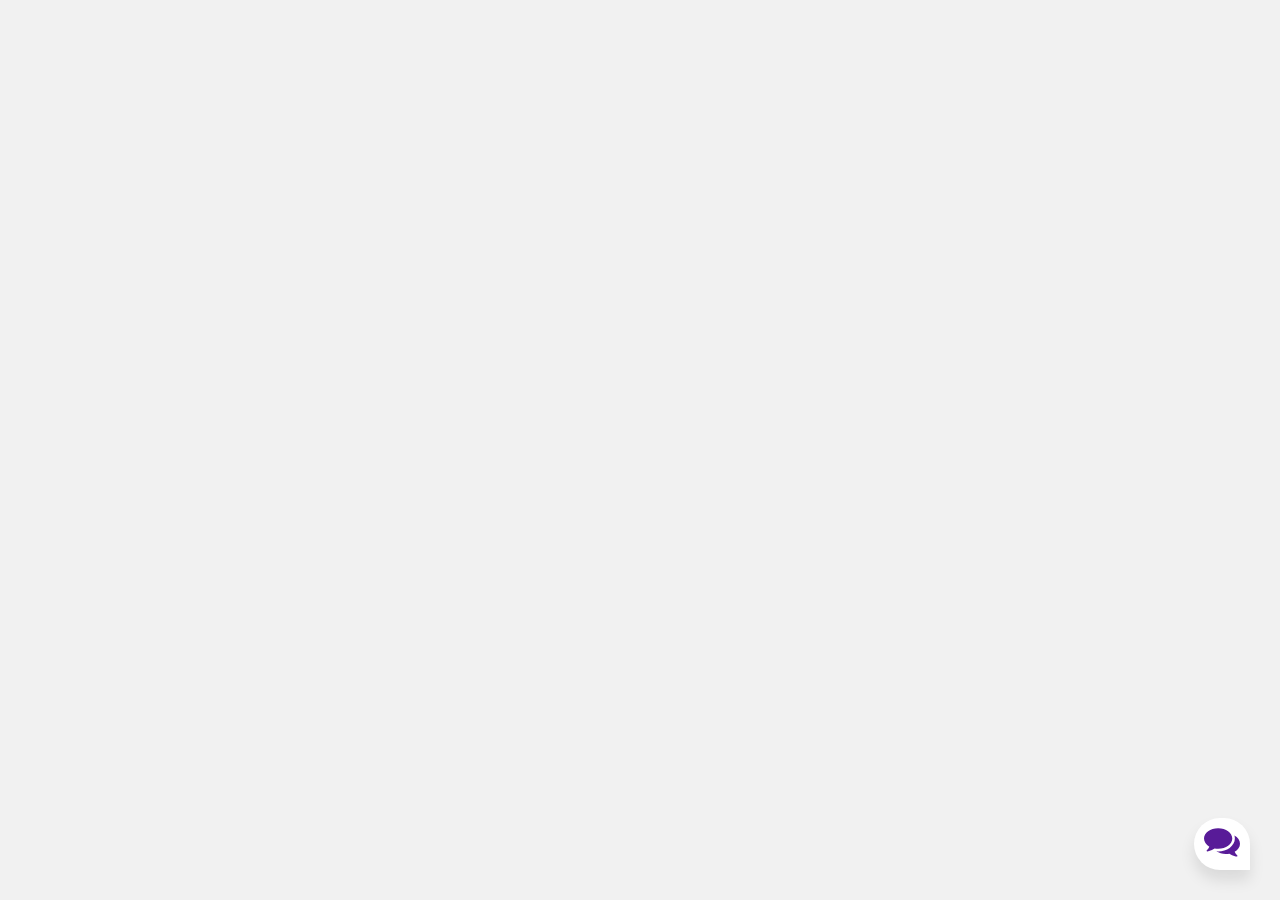
==== templates/base.html @ 2edefc35 "Merge remote-tracking branch 'origin/main'" ====
<!DOCTYPE html>
<html lang="en">
<link rel="stylesheet" href="style.css">

<head>
    <meta charset="UTF-8">
    <title>Chatbot</title>
</head>
<body>
<div class="container">
    <div class="chatbox">
        <div class="chatbox__support">
            <div class="chatbox__header">
                <div class="chatbox__image--header">
                    <img src="https://img.icons8.com/color/48/000000/circled-user-female-skin-type-5--v1.png" alt="image">
                </div>
                <div class="chatbox__content--header">
                    <h4 class="chatbox__heading--header">Chat support</h4>
                    <p class="chatbox__description--header">Hi. My name is Sam. How can I help you?</p>
                </div>
            </div>
            <div class="chatbox__messages">
                <div></div>
            </div>
            <div class="chatbox__footer">
                <input type="text" placeholder="Write a message...">
                <button class="chatbox__send--footer send__button">Send</button>
            </div>
        </div>
        <div class="chatbox__button">
            <button><img src="./images/chatbox-icon.svg" /></button>
        </div>
    </div>
</div>

    <script src="./app.js"></script>

</body>
</html>
---- templates/style.css ----
* {
    box-sizing: border-box;
    margin: 0;
    padding: 0;
}

body {
    font-family: 'Nunito', sans-serif;
    font-weight: 400;
    font-size: 100%;
    background: #F1F1F1;
}

*, html {
    --primaryGradient: linear-gradient(93.12deg, #581B98 0.52%, #9C1DE7 100%);
    --secondaryGradient: linear-gradient(268.91deg, #581B98 -2.14%, #9C1DE7 99.69%);
    --primaryBoxShadow: 0px 10px 15px rgba(0, 0, 0, 0.1);
    --secondaryBoxShadow: 0px -10px 15px rgba(0, 0, 0, 0.1);
    --primary: #581B98;
}

/* CHATBOX
=============== */
.chatbox {
    position: absolute;
    bottom: 30px;
    right: 30px;
}

/* CONTENT IS CLOSE */
.chatbox__support {
    display: flex;
    flex-direction: column;
    background: #eee;
    width: 300px;
    height: 350px;
    z-index: -123456;
    opacity: 0;
    transition: all .5s ease-in-out;
}

/* CONTENT ISOPEN */
.chatbox--active {
    transform: translateY(-40px);
    z-index: 123456;
    opacity: 1;

}

/* BUTTON */
.chatbox__button {
    text-align: right;
}

.send__button {
    padding: 6px;
    background: transparent;
    border: none;
    outline: none;
    cursor: pointer;
}


/* HEADER */
.chatbox__header {
    position: sticky;
    top: 0;
    background: orange;
}

/* MESSAGES */
.chatbox__messages {
    margin-top: auto;
    display: flex;
    overflow-y: scroll;
    flex-direction: column-reverse;
}

.messages__item {
    background: orange;
    max-width: 60.6%;
    width: fit-content;
}

.messages__item--operator {
    margin-left: auto;
}

.messages__item--visitor {
    margin-right: auto;
}

/* FOOTER */
.chatbox__footer {
    position: sticky;
    bottom: 0;
}

.chatbox__support {
    background: #f9f9f9;
    height: 450px;
    width: 350px;
    box-shadow: 0px 0px 15px rgba(0, 0, 0, 0.1);
    border-top-left-radius: 20px;
    border-top-right-radius: 20px;
}

/* HEADER */
.chatbox__header {
    background: var(--primaryGradient);
    display: flex;
    flex-direction: row;
    align-items: center;
    justify-content: center;
    padding: 15px 20px;
    border-top-left-radius: 20px;
    border-top-right-radius: 20px;
    box-shadow: var(--primaryBoxShadow);
}

.chatbox__image--header {
    margin-right: 10px;
}

.chatbox__heading--header {
    font-size: 1.2rem;
    color: white;
}

.chatbox__description--header {
    font-size: .9rem;
    color: white;
}

/* Messages */
.chatbox__messages {
    padding: 0 20px;
}

.messages__item {
    margin-top: 10px;
    background: #E0E0E0;
    padding: 8px 12px;
    max-width: 70%;
}

.messages__item--visitor,
.messages__item--typing {
    border-top-left-radius: 20px;
    border-top-right-radius: 20px;
    border-bottom-right-radius: 20px;
}

.messages__item--operator {
    border-top-left-radius: 20px;
    border-top-right-radius: 20px;
    border-bottom-left-radius: 20px;
    background: var(--primary);
    color: white;
}

/* FOOTER */
.chatbox__footer {
    display: flex;
    flex-direction: row;
    align-items: center;
    justify-content: space-between;
    padding: 20px 20px;
    background: var(--secondaryGradient);
    box-shadow: var(--secondaryBoxShadow);
    border-bottom-right-radius: 10px;
    border-bottom-left-radius: 10px;
    margin-top: 20px;
}

.chatbox__footer input {
    width: 80%;
    border: none;
    padding: 10px 10px;
    border-radius: 30px;
    text-align: left;
}

.chatbox__send--footer {
    color: white;
}

.chatbox__button button,
.chatbox__button button:focus,
.chatbox__button button:visited {
    padding: 10px;
    background: white;
    border: none;
    outline: none;
    border-top-left-radius: 50px;
    border-top-right-radius: 50px;
    border-bottom-left-radius: 50px;
    box-shadow: 0px 10px 15px rgba(0, 0, 0, 0.1);
    cursor: pointer;
}
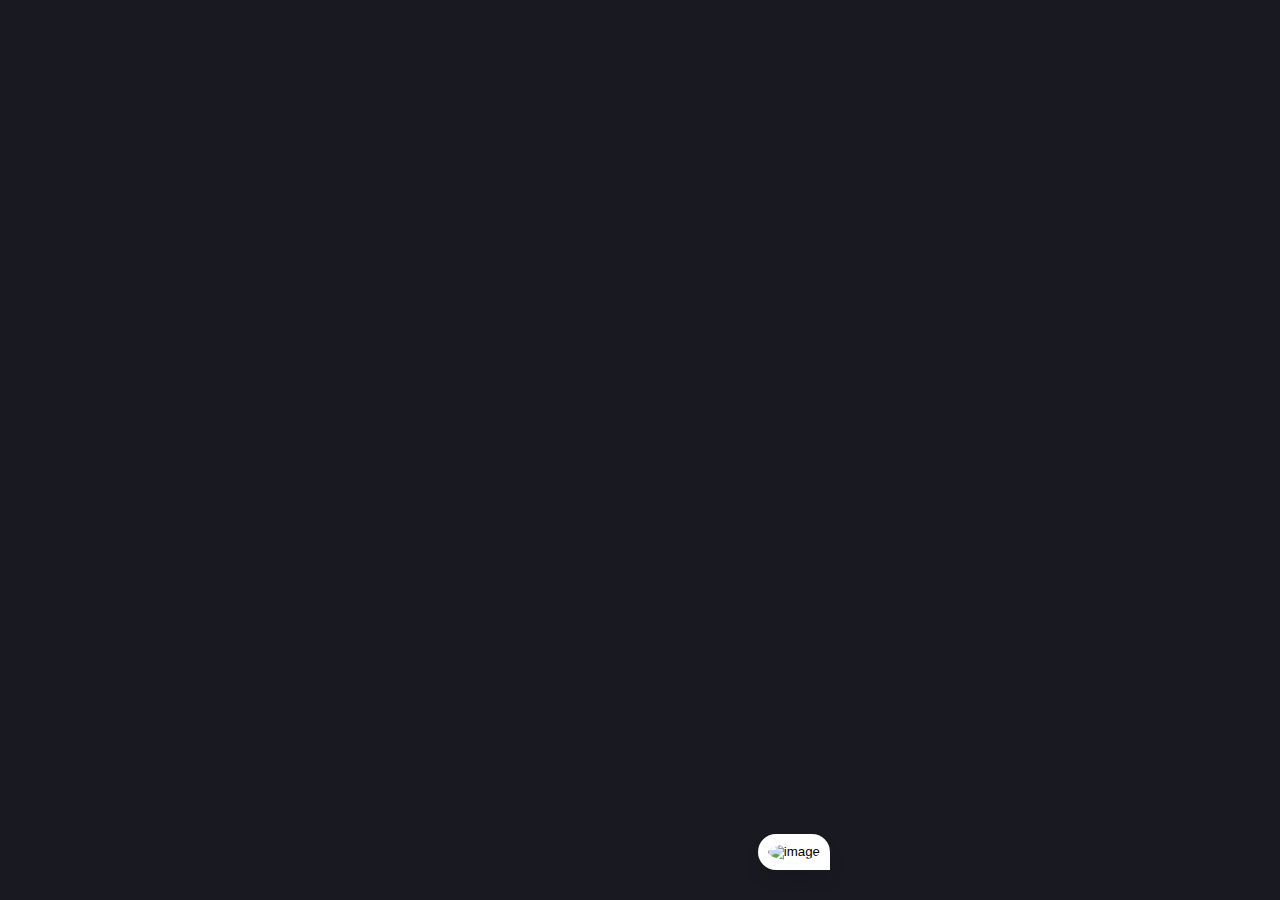
==== commit 6b096854: "Improved frontend and implemented generative conversation" ====
--- a/templates/base.html
+++ b/templates/base.html
@@ -1,22 +1,23 @@
 <!DOCTYPE html>
 <html lang="en">
-<link rel="stylesheet" href="style.css">
+<link rel="stylesheet" href="/static/style.css">
 
 <head>
     <meta charset="UTF-8">
     <title>Chatbot</title>
 </head>
 <body>
+<div style="text-align: center;">
 <div class="container">
     <div class="chatbox">
         <div class="chatbox__support">
             <div class="chatbox__header">
                 <div class="chatbox__image--header">
-                    <img src="https://img.icons8.com/color/48/000000/circled-user-female-skin-type-5--v1.png" alt="image">
+                    <img src="https://img.freepik.com/free-vector/cute-crocodile-waving-hand-cartoon-vector-icon-illustration-animal-nature-icon-concept-isolated_138676-6015.jpg" alt="image" height="75" width="75">
                 </div>
                 <div class="chatbox__content--header">
                     <h4 class="chatbox__heading--header">Chat support</h4>
-                    <p class="chatbox__description--header">Hi. My name is Sam. How can I help you?</p>
+                    <p class="chatbox__description--header">Hello! My name is Korok. How can I help you?</p>
                 </div>
             </div>
             <div class="chatbox__messages">
@@ -28,12 +29,12 @@
             </div>
         </div>
         <div class="chatbox__button">
-            <button><img src="./images/chatbox-icon.svg" /></button>
+            <button><img src="https://uxwing.com/wp-content/themes/uxwing/download/communication-chat-call/speech-bubble-icon.png" alt="image" height="30" width="30"/></button>
         </div>
     </div>
 </div>
 
-    <script src="./app.js"></script>
-
+    <script src="/static/app.js"></script>
+</div>
 </body>
 </html>--- a/static/style.css
+++ b/static/style.css
@@ -0,0 +1,205 @@
+* {
+    box-sizing: border-box;
+    margin: 0;
+    padding: 0;
+}
+
+body {
+    font-family: 'Nunito', sans-serif;
+    font-weight: 400;
+    font-size: 100%;
+    background: #191921;
+}
+
+*, html {
+    --primaryGradient: linear-gradient(93.12deg, #c92461 0.52%, #9C1DE7 100%);
+    --secondaryGradient: linear-gradient(268.91deg, #581B98 -2.14%, #c92461 99.69%);
+    --primaryBoxShadow: 0px 10px 15px rgba(0, 0, 0, 0.1);
+    --secondaryBoxShadow: 0px -10px 15px rgba(0, 0, 0, 0.1);
+    --primary: #c92461;
+}
+
+/* CHATBOX
+=============== */
+.chatbox {
+    position: absolute;
+    bottom: 30px;
+    right: 450px;
+}
+
+/* CONTENT IS CLOSE */
+.chatbox__support {
+    display: flex;
+    flex-direction: column;
+    background: #eee;
+    width: 300px;
+    height: 350px;
+    z-index: -123456;
+    opacity: 0;
+    transition: all .5s ease-in-out;
+}
+
+/* images*/
+img {
+    border-radius: 50%;
+}
+/* CONTENT ISOPEN */
+.chatbox--active {
+    transform: translateY(-40px);
+    z-index: 123456;
+    opacity: 1;
+
+}
+
+/* BUTTON */
+.chatbox__button {
+    text-align: right;
+}
+
+.send__button {
+    padding: 6px;
+    background: transparent;
+    border: none;
+    outline: none;
+    cursor: pointer;
+}
+
+
+/* HEADER */
+.chatbox__header {
+    position: sticky;
+    top: 0;
+    background: orange;
+}
+
+/* MESSAGES */
+.chatbox__messages {
+    margin-top: auto;
+    display: flex;
+    overflow-y: scroll;
+    flex-direction: column-reverse;
+}
+
+.messages__item {
+    background: orange;
+    max-width: 60.6%;
+    width: fit-content;
+}
+
+.messages__item--operator {
+    margin-left: auto;
+}
+
+.messages__item--visitor {
+    margin-right: auto;
+}
+
+/* FOOTER */
+.chatbox__footer {
+    position: sticky;
+    bottom: 0;
+}
+
+.chatbox__support {
+    background: #c6cfcc;
+    height: 650px;
+    width: 750px;
+    box-shadow: 0px 0px 15px rgba(0, 0, 0, 0.1);
+    border-top-left-radius: 20px;
+    border-top-right-radius: 20px;
+    border-radius: 5%;
+}
+
+/* HEADER */
+.chatbox__header {
+    background: var(--primaryGradient);
+    display: flex;
+    flex-direction: row;
+    align-items: center;
+    justify-content: center;
+    padding: 15px 20px;
+    border-top-left-radius: 20px;
+    border-top-right-radius: 20px;
+    box-shadow: var(--primaryBoxShadow);
+}
+
+.chatbox__image--header {
+    margin-right: 10px;
+}
+
+.chatbox__heading--header {
+    font-size: 1.2rem;
+    color: white;
+}
+
+.chatbox__description--header {
+    font-size: .9rem;
+    color: white;
+}
+
+/* Messages */
+.chatbox__messages {
+    padding: 0 20px;
+}
+
+.messages__item {
+    margin-top: 10px;
+    background: #E0E0E0;
+    padding: 8px 12px;
+    max-width: 70%;
+}
+
+.messages__item--visitor,
+.messages__item--typing {
+    border-top-left-radius: 20px;
+    border-top-right-radius: 20px;
+    border-bottom-right-radius: 20px;
+}
+
+.messages__item--operator {
+    border-top-left-radius: 20px;
+    border-top-right-radius: 20px;
+    border-bottom-left-radius: 20px;
+    background: var(--primary);
+    color: white;
+}
+
+/* FOOTER */
+.chatbox__footer {
+    display: flex;
+    flex-direction: row;
+    align-items: center;
+    justify-content: space-between;
+    padding: 20px 20px;
+    background: var(--secondaryGradient);
+    box-shadow: var(--secondaryBoxShadow);
+    border-bottom-right-radius: 10px;
+    border-bottom-left-radius: 10px;
+    margin-top: 20px;
+}
+
+.chatbox__footer input {
+    width: 80%;
+    border: none;
+    padding: 10px 10px;
+    border-radius: 30px;
+    text-align: left;
+}
+
+.chatbox__send--footer {
+    color: white;
+}
+
+.chatbox__button button,
+.chatbox__button button:focus,
+.chatbox__button button:visited {
+    padding: 10px;
+    background: white;
+    border: none;
+    outline: none;
+    border-top-left-radius: 50px;
+    border-top-right-radius: 50px;
+    border-bottom-left-radius: 50px;
+    box-shadow: 0px 10px 15px rgba(0, 0, 0, 0.1);
+    cursor: pointer;
+}
